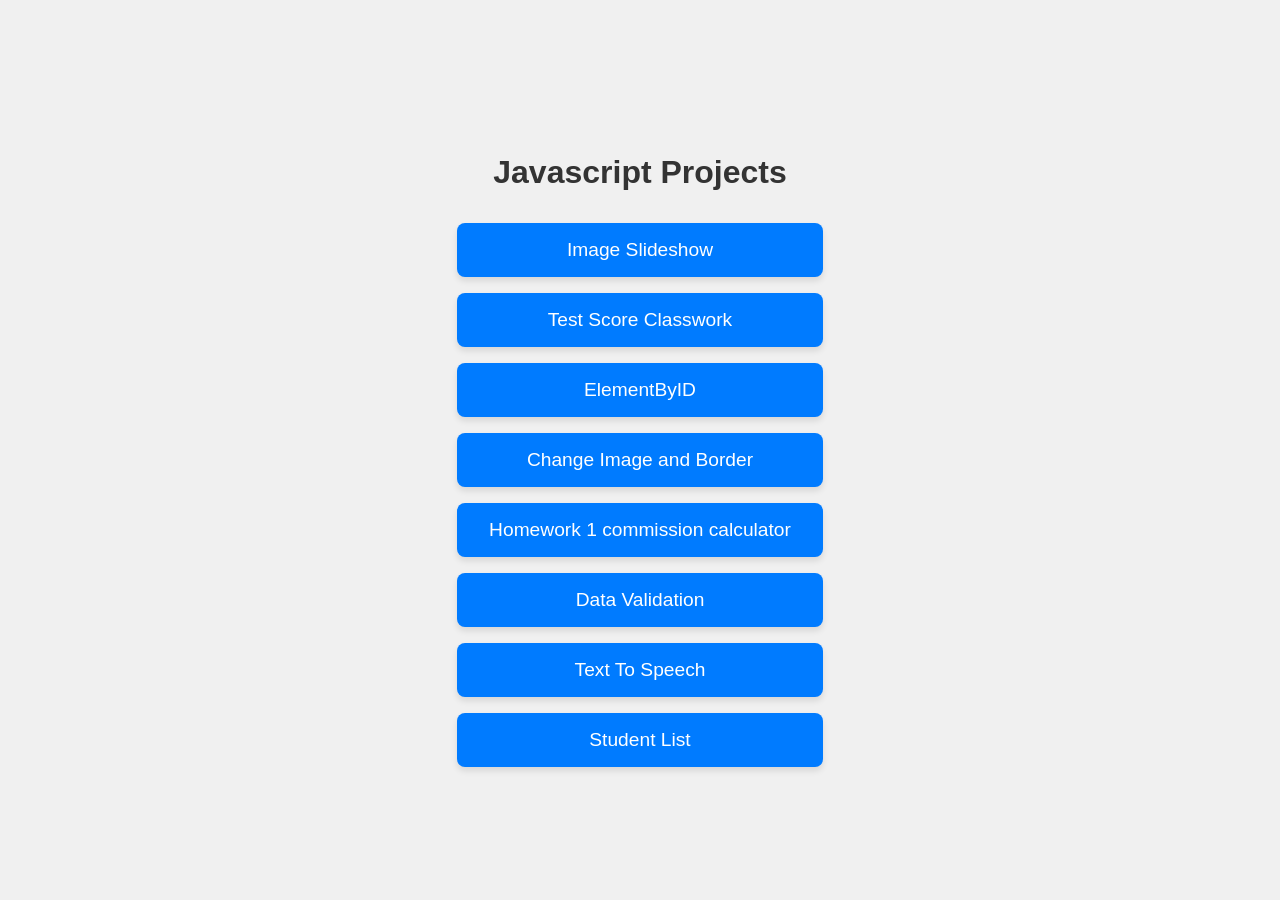
==== index.html @ 63abef26 "push" ====
<!doctype html>
<html lang="en">
  <head>
    <meta charset="UTF-8" />
    <meta name="viewport" content="width=device-width, initial-scale=1.0" />
    <title>Javascript Projects</title>
    <link rel="stylesheet" href="style.css" />
  </head>
  <body>
    <h1>Javascript Projects</h1>
    <div class="button-container">
      <a href="Image Slideshow/index.html" class="button">Image Slideshow</a>
      <a href="Test Score Classwork/index.html" class="button"
        >Test Score Classwork</a
      >
      <a href="ElementByID/index.html" class="button">ElementByID </a>
      <a href="Change Image and Border/index.html" class="button"
        >Change Image and Border</a
      >
      <a href="Homework 1 commission calculator/index.html" class="button"
        >Homework 1 commission calculator</a
      >
      <a href="Data Validation/index.html" class="button">Data Validation</a>
      <a href="Text to speech/index.html" class="button">Text To Speech</a>
      <a href="Student List/index.html" class="button">Student List</a>
    </div>
  </body>
</html>
---- style.css ----
body {
    font-family: sans-serif;
    display: flex;
    flex-direction: column;
    align-items: center;
    justify-content: center;
    height: 100vh;
    margin: 0;
    background-color: #f0f0f0;
}
h1 {
    margin-bottom: 2rem;
    color: #333;
}
.button-container {
    display: flex;
    flex-direction: column;
    gap: 1rem;
}
a.button {
    display: inline-block;
    padding: 1rem 2rem;
    background-color: #007bff;
    color: white;
    text-decoration: none;
    border-radius: 8px;
    font-size: 1.2rem;
    text-align: center;
    transition: background-color 0.3s ease, transform 0.2s ease;
    box-shadow: 0 4px 6px rgba(0, 0, 0, 0.1);
}
a.button:hover {
    background-color: #0056b3;
    transform: translateY(-2px);
}
a.button:active {
    transform: translateY(0);
}
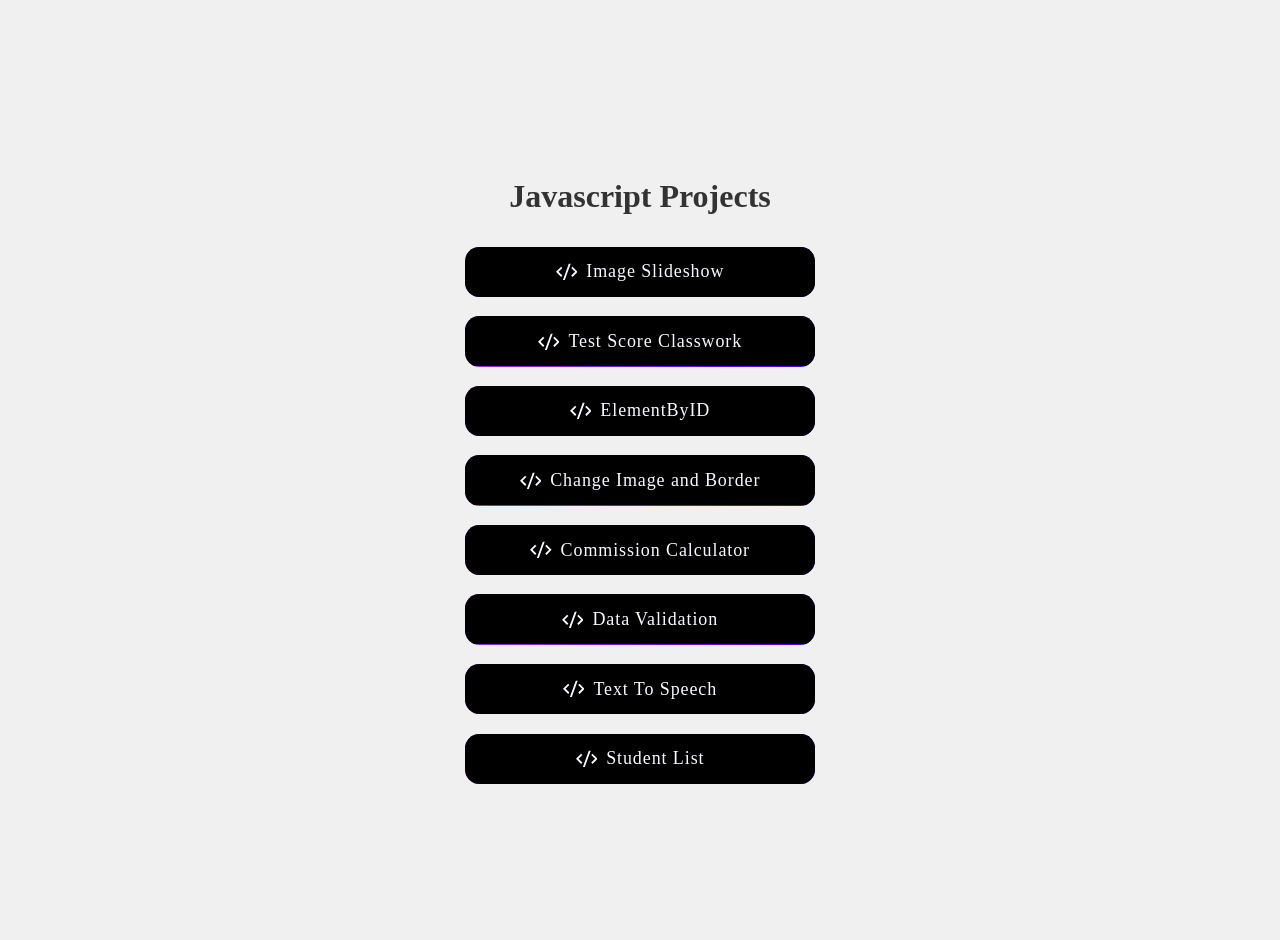
==== commit 1c2fac0f: "update" ====
--- a/index.html
+++ b/index.html
@@ -9,20 +9,112 @@
   <body>
     <h1>Javascript Projects</h1>
     <div class="button-container">
-      <a href="Image Slideshow/index.html" class="button">Image Slideshow</a>
-      <a href="Test Score Classwork/index.html" class="button"
-        >Test Score Classwork</a
+      <a href="Image Slideshow/index.html" class="cssbuttons-io">
+        <span
+          ><svg viewBox="0 0 24 24" xmlns="http://www.w3.org/2000/svg">
+            <path d="M0 0h24v24H0z" fill="none"></path>
+            <path
+              d="M24 12l-5.657 5.657-1.414-1.414L21.172 12l-4.243-4.243 1.414-1.414L24 12zM2.828 12l4.243 4.243-1.414 1.414L0 12l5.657-5.657L7.07 7.757 2.828 12zm6.96 9H7.66l6.552-18h2.128L9.788 21z"
+              fill="currentColor"
+            ></path>
+          </svg>
+          Image Slideshow</span
+        >
+      </a>
+
+      <a href="Test Score Classwork/index.html" class="cssbuttons-io">
+        <span
+          ><svg viewBox="0 0 24 24" xmlns="http://www.w3.org/2000/svg">
+            <path d="M0 0h24v24H0z" fill="none"></path>
+            <path
+              d="M24 12l-5.657 5.657-1.414-1.414L21.172 12l-4.243-4.243 1.414-1.414L24 12zM2.828 12l4.243 4.243-1.414 1.414L0 12l5.657-5.657L7.07 7.757 2.828 12zm6.96 9H7.66l6.552-18h2.128L9.788 21z"
+              fill="currentColor"
+            ></path>
+          </svg>
+          Test Score Classwork</span
+        >
+      </a>
+
+      <a href="ElementByID/index.html" class="cssbuttons-io">
+        <span
+          ><svg viewBox="0 0 24 24" xmlns="http://www.w3.org/2000/svg">
+            <path d="M0 0h24v24H0z" fill="none"></path>
+            <path
+              d="M24 12l-5.657 5.657-1.414-1.414L21.172 12l-4.243-4.243 1.414-1.414L24 12zM2.828 12l4.243 4.243-1.414 1.414L0 12l5.657-5.657L7.07 7.757 2.828 12zm6.96 9H7.66l6.552-18h2.128L9.788 21z"
+              fill="currentColor"
+            ></path>
+          </svg>
+          ElementByID</span
+        >
+      </a>
+
+      <a href="Change Image and Border/index.html" class="cssbuttons-io">
+        <span
+          ><svg viewBox="0 0 24 24" xmlns="http://www.w3.org/2000/svg">
+            <path d="M0 0h24v24H0z" fill="none"></path>
+            <path
+              d="M24 12l-5.657 5.657-1.414-1.414L21.172 12l-4.243-4.243 1.414-1.414L24 12zM2.828 12l4.243 4.243-1.414 1.414L0 12l5.657-5.657L7.07 7.757 2.828 12zm6.96 9H7.66l6.552-18h2.128L9.788 21z"
+              fill="currentColor"
+            ></path>
+          </svg>
+          Change Image and Border</span
+        >
+      </a>
+
+      <a
+        href="Homework 1 commission calculator/index.html"
+        class="cssbuttons-io"
       >
-      <a href="ElementByID/index.html" class="button">ElementByID </a>
-      <a href="Change Image and Border/index.html" class="button"
-        >Change Image and Border</a
-      >
-      <a href="Homework 1 commission calculator/index.html" class="button"
-        >Homework 1 commission calculator</a
-      >
-      <a href="Data Validation/index.html" class="button">Data Validation</a>
-      <a href="Text to speech/index.html" class="button">Text To Speech</a>
-      <a href="Student List/index.html" class="button">Student List</a>
+        <span
+          ><svg viewBox="0 0 24 24" xmlns="http://www.w3.org/2000/svg">
+            <path d="M0 0h24v24H0z" fill="none"></path>
+            <path
+              d="M24 12l-5.657 5.657-1.414-1.414L21.172 12l-4.243-4.243 1.414-1.414L24 12zM2.828 12l4.243 4.243-1.414 1.414L0 12l5.657-5.657L7.07 7.757 2.828 12zm6.96 9H7.66l6.552-18h2.128L9.788 21z"
+              fill="currentColor"
+            ></path>
+          </svg>
+          Commission Calculator</span
+        >
+      </a>
+
+      <a href="Data Validation/index.html" class="cssbuttons-io">
+        <span
+          ><svg viewBox="0 0 24 24" xmlns="http://www.w3.org/2000/svg">
+            <path d="M0 0h24v24H0z" fill="none"></path>
+            <path
+              d="M24 12l-5.657 5.657-1.414-1.414L21.172 12l-4.243-4.243 1.414-1.414L24 12zM2.828 12l4.243 4.243-1.414 1.414L0 12l5.657-5.657L7.07 7.757 2.828 12zm6.96 9H7.66l6.552-18h2.128L9.788 21z"
+              fill="currentColor"
+            ></path>
+          </svg>
+          Data Validation</span
+        >
+      </a>
+
+      <a href="Text to speech/index.html" class="cssbuttons-io">
+        <span
+          ><svg viewBox="0 0 24 24" xmlns="http://www.w3.org/2000/svg">
+            <path d="M0 0h24v24H0z" fill="none"></path>
+            <path
+              d="M24 12l-5.657 5.657-1.414-1.414L21.172 12l-4.243-4.243 1.414-1.414L24 12zM2.828 12l4.243 4.243-1.414 1.414L0 12l5.657-5.657L7.07 7.757 2.828 12zm6.96 9H7.66l6.552-18h2.128L9.788 21z"
+              fill="currentColor"
+            ></path>
+          </svg>
+          Text To Speech</span
+        >
+      </a>
+
+      <a href="Student List/index.html" class="cssbuttons-io">
+        <span
+          ><svg viewBox="0 0 24 24" xmlns="http://www.w3.org/2000/svg">
+            <path d="M0 0h24v24H0z" fill="none"></path>
+            <path
+              d="M24 12l-5.657 5.657-1.414-1.414L21.172 12l-4.243-4.243 1.414-1.414L24 12zM2.828 12l4.243 4.243-1.414 1.414L0 12l5.657-5.657L7.07 7.757 2.828 12zm6.96 9H7.66l6.552-18h2.128L9.788 21z"
+              fill="currentColor"
+            ></path>
+          </svg>
+          Student List</span
+        >
+      </a>
     </div>
   </body>
 </html>
--- a/style.css
+++ b/style.css
@@ -1,38 +1,83 @@
+* {
+    font-family: Cambria, Cochin, Georgia, Times, 'Times New Roman', serif;
+}
+
 body {
-    font-family: sans-serif;
-    display: flex;
-    flex-direction: column;
-    align-items: center;
-    justify-content: center;
-    height: 100vh;
-    margin: 0;
-    background-color: #f0f0f0;
+  font-family: sans-serif;
+  display: flex;
+  flex-direction: column;
+  align-items: center;
+  justify-content: center;
+  min-height: 100vh;
+  margin: 0;
+  background-color: #f0f0f0;
+  padding: 20px;
 }
+
 h1 {
-    margin-bottom: 2rem;
-    color: #333;
+  margin-bottom: 2rem;
+  color: #333;
 }
+
 .button-container {
-    display: flex;
-    flex-direction: column;
-    gap: 1rem;
+  display: flex;
+  flex-direction: column;
+  gap: 1.2rem;
+  width: 100%;
+  max-width: 350px; /* Limits the width of the button list */
 }
-a.button {
-    display: inline-block;
-    padding: 1rem 2rem;
-    background-color: #007bff;
-    color: white;
-    text-decoration: none;
-    border-radius: 8px;
-    font-size: 1.2rem;
-    text-align: center;
-    transition: background-color 0.3s ease, transform 0.2s ease;
-    box-shadow: 0 4px 6px rgba(0, 0, 0, 0.1);
+
+/* --- The New Button Style (Applied to Links) --- */
+.cssbuttons-io {
+  position: relative;
+  font-family: inherit;
+  font-weight: 500;
+  font-size: 18px;
+  letter-spacing: 0.05em;
+  border-radius: 0.8em;
+  cursor: pointer;
+  border: none;
+  background: linear-gradient(to right, #8e2de2, #4a00e0);
+  color: ghostwhite;
+  overflow: hidden;
+  text-decoration: none; /* Removes underline from links */
+  display: block; /* Makes the whole area clickable */
+  text-align: center;
 }
-a.button:hover {
-    background-color: #0056b3;
-    transform: translateY(-2px);
+
+.cssbuttons-io svg {
+  width: 1.2em;
+  height: 1.2em;
+  margin-right: 0.5em;
 }
-a.button:active {
-    transform: translateY(0);
+
+.cssbuttons-io span {
+  position: relative;
+  z-index: 10;
+  transition: color 0.4s;
+  display: inline-flex;
+  align-items: center;
+  padding: 0.8em 1.2em;
 }
+
+.cssbuttons-io::before {
+  content: "";
+  position: absolute;
+  top: 0;
+  left: 0;
+  width: 120%;
+  height: 100%;
+  z-index: 0;
+  background: #000;
+  left: -10%;
+  transform: skew(30deg);
+  transition: transform 0.5s cubic-bezier(0.3, 1, 0.8, 1);
+}
+
+.cssbuttons-io:hover::before {
+  transform: translate3d(100%, 0, 0);
+}
+
+.cssbuttons-io:active {
+  transform: scale(0.95);
+}
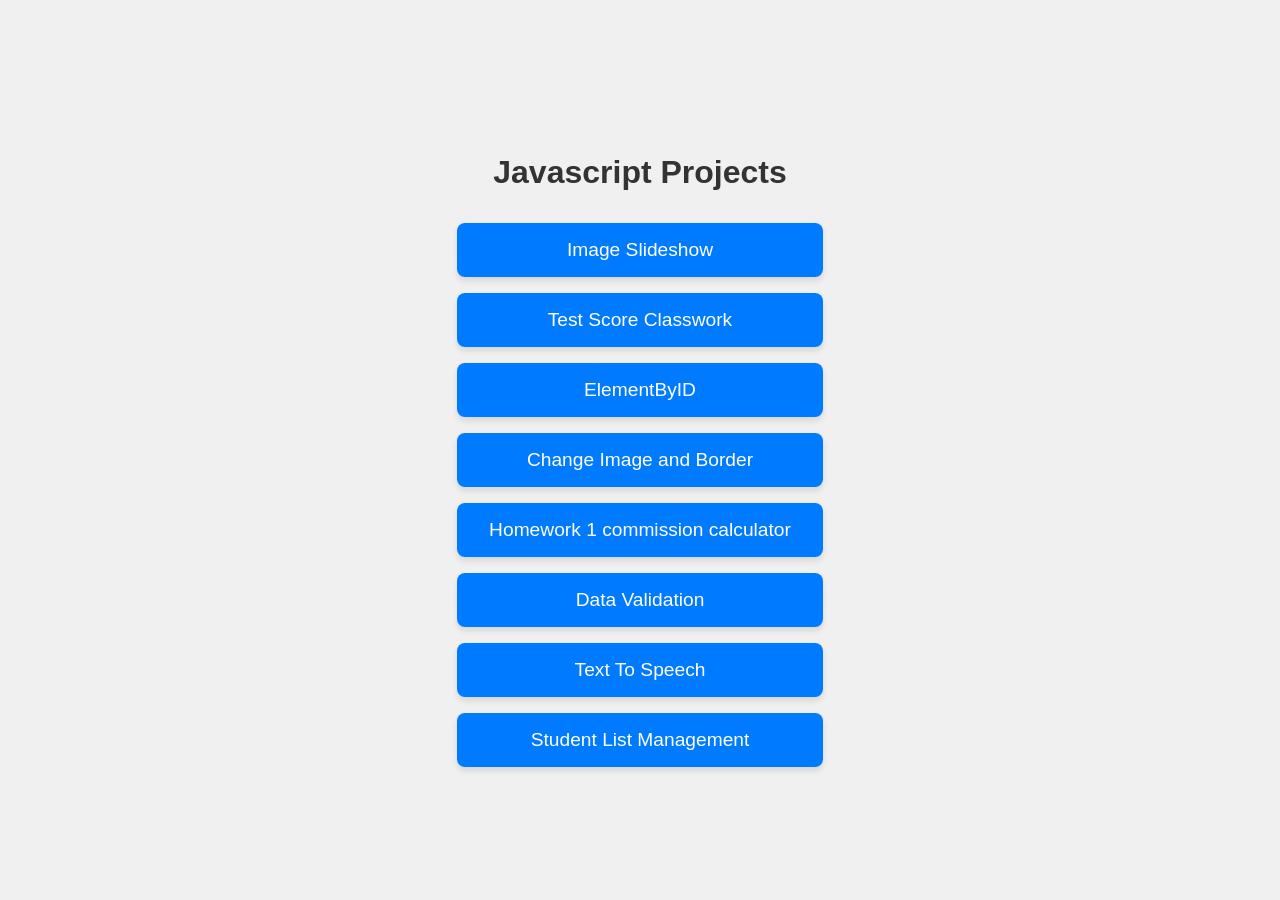
==== commit 3a09ae5b: "commit" ====
--- a/index.html
+++ b/index.html
@@ -1,120 +1,22 @@
-<!doctype html>
+<!DOCTYPE html>
 <html lang="en">
-  <head>
-    <meta charset="UTF-8" />
-    <meta name="viewport" content="width=device-width, initial-scale=1.0" />
+<head>
+    <meta charset="UTF-8">
+    <meta name="viewport" content="width=device-width, initial-scale=1.0">
     <title>Javascript Projects</title>
-    <link rel="stylesheet" href="style.css" />
-  </head>
-  <body>
+    <link rel="stylesheet" href="style.css">
+</head>
+<body>
     <h1>Javascript Projects</h1>
     <div class="button-container">
-      <a href="Image Slideshow/index.html" class="cssbuttons-io">
-        <span
-          ><svg viewBox="0 0 24 24" xmlns="http://www.w3.org/2000/svg">
-            <path d="M0 0h24v24H0z" fill="none"></path>
-            <path
-              d="M24 12l-5.657 5.657-1.414-1.414L21.172 12l-4.243-4.243 1.414-1.414L24 12zM2.828 12l4.243 4.243-1.414 1.414L0 12l5.657-5.657L7.07 7.757 2.828 12zm6.96 9H7.66l6.552-18h2.128L9.788 21z"
-              fill="currentColor"
-            ></path>
-          </svg>
-          Image Slideshow</span
-        >
-      </a>
-
-      <a href="Test Score Classwork/index.html" class="cssbuttons-io">
-        <span
-          ><svg viewBox="0 0 24 24" xmlns="http://www.w3.org/2000/svg">
-            <path d="M0 0h24v24H0z" fill="none"></path>
-            <path
-              d="M24 12l-5.657 5.657-1.414-1.414L21.172 12l-4.243-4.243 1.414-1.414L24 12zM2.828 12l4.243 4.243-1.414 1.414L0 12l5.657-5.657L7.07 7.757 2.828 12zm6.96 9H7.66l6.552-18h2.128L9.788 21z"
-              fill="currentColor"
-            ></path>
-          </svg>
-          Test Score Classwork</span
-        >
-      </a>
-
-      <a href="ElementByID/index.html" class="cssbuttons-io">
-        <span
-          ><svg viewBox="0 0 24 24" xmlns="http://www.w3.org/2000/svg">
-            <path d="M0 0h24v24H0z" fill="none"></path>
-            <path
-              d="M24 12l-5.657 5.657-1.414-1.414L21.172 12l-4.243-4.243 1.414-1.414L24 12zM2.828 12l4.243 4.243-1.414 1.414L0 12l5.657-5.657L7.07 7.757 2.828 12zm6.96 9H7.66l6.552-18h2.128L9.788 21z"
-              fill="currentColor"
-            ></path>
-          </svg>
-          ElementByID</span
-        >
-      </a>
-
-      <a href="Change Image and Border/index.html" class="cssbuttons-io">
-        <span
-          ><svg viewBox="0 0 24 24" xmlns="http://www.w3.org/2000/svg">
-            <path d="M0 0h24v24H0z" fill="none"></path>
-            <path
-              d="M24 12l-5.657 5.657-1.414-1.414L21.172 12l-4.243-4.243 1.414-1.414L24 12zM2.828 12l4.243 4.243-1.414 1.414L0 12l5.657-5.657L7.07 7.757 2.828 12zm6.96 9H7.66l6.552-18h2.128L9.788 21z"
-              fill="currentColor"
-            ></path>
-          </svg>
-          Change Image and Border</span
-        >
-      </a>
-
-      <a
-        href="Homework 1 commission calculator/index.html"
-        class="cssbuttons-io"
-      >
-        <span
-          ><svg viewBox="0 0 24 24" xmlns="http://www.w3.org/2000/svg">
-            <path d="M0 0h24v24H0z" fill="none"></path>
-            <path
-              d="M24 12l-5.657 5.657-1.414-1.414L21.172 12l-4.243-4.243 1.414-1.414L24 12zM2.828 12l4.243 4.243-1.414 1.414L0 12l5.657-5.657L7.07 7.757 2.828 12zm6.96 9H7.66l6.552-18h2.128L9.788 21z"
-              fill="currentColor"
-            ></path>
-          </svg>
-          Commission Calculator</span
-        >
-      </a>
-
-      <a href="Data Validation/index.html" class="cssbuttons-io">
-        <span
-          ><svg viewBox="0 0 24 24" xmlns="http://www.w3.org/2000/svg">
-            <path d="M0 0h24v24H0z" fill="none"></path>
-            <path
-              d="M24 12l-5.657 5.657-1.414-1.414L21.172 12l-4.243-4.243 1.414-1.414L24 12zM2.828 12l4.243 4.243-1.414 1.414L0 12l5.657-5.657L7.07 7.757 2.828 12zm6.96 9H7.66l6.552-18h2.128L9.788 21z"
-              fill="currentColor"
-            ></path>
-          </svg>
-          Data Validation</span
-        >
-      </a>
-
-      <a href="Text to speech/index.html" class="cssbuttons-io">
-        <span
-          ><svg viewBox="0 0 24 24" xmlns="http://www.w3.org/2000/svg">
-            <path d="M0 0h24v24H0z" fill="none"></path>
-            <path
-              d="M24 12l-5.657 5.657-1.414-1.414L21.172 12l-4.243-4.243 1.414-1.414L24 12zM2.828 12l4.243 4.243-1.414 1.414L0 12l5.657-5.657L7.07 7.757 2.828 12zm6.96 9H7.66l6.552-18h2.128L9.788 21z"
-              fill="currentColor"
-            ></path>
-          </svg>
-          Text To Speech</span
-        >
-      </a>
-
-      <a href="Student List/index.html" class="cssbuttons-io">
-        <span
-          ><svg viewBox="0 0 24 24" xmlns="http://www.w3.org/2000/svg">
-            <path d="M0 0h24v24H0z" fill="none"></path>
-            <path
-              d="M24 12l-5.657 5.657-1.414-1.414L21.172 12l-4.243-4.243 1.414-1.414L24 12zM2.828 12l4.243 4.243-1.414 1.414L0 12l5.657-5.657L7.07 7.757 2.828 12zm6.96 9H7.66l6.552-18h2.128L9.788 21z"
-              fill="currentColor"
-            ></path>
-          </svg>
-          Student List</span
-        >
-      </a>
+        <a href="Image Slideshow/index.html" class="button">Image Slideshow</a>
+        <a href="Test Score Classwork/index.html" class="button">Test Score Classwork</a>
+        <a href="ElementByID/index.html" class="button">ElementByID </a>
+        <a href="Change Image and Border/index.html" class="button">Change Image and Border</a>
+        <a href="Homework 1 commission calculator/index.html" class="button">Homework 1 commission calculator</a>
+        <a href="Data Validation/index.html" class="button">Data Validation</a>
+        <a href="Text to speech/index.html" class="button">Text To Speech</a>
+        <a href="Student List Management/index.html" class="button">Student List Management</a>
     </div>
-  </body>
+</body>
 </html>
--- a/style.css
+++ b/style.css
@@ -1,83 +1,38 @@
-* {
-    font-family: Cambria, Cochin, Georgia, Times, 'Times New Roman', serif;
+body {
+    font-family: sans-serif;
+    display: flex;
+    flex-direction: column;
+    align-items: center;
+    justify-content: center;
+    height: 100vh;
+    margin: 0;
+    background-color: #f0f0f0;
 }
-
-body {
-  font-family: sans-serif;
-  display: flex;
-  flex-direction: column;
-  align-items: center;
-  justify-content: center;
-  min-height: 100vh;
-  margin: 0;
-  background-color: #f0f0f0;
-  padding: 20px;
+h1 {
+    margin-bottom: 2rem;
+    color: #333;
 }
-
-h1 {
-  margin-bottom: 2rem;
-  color: #333;
+.button-container {
+    display: flex;
+    flex-direction: column;
+    gap: 1rem;
 }
-
-.button-container {
-  display: flex;
-  flex-direction: column;
-  gap: 1.2rem;
-  width: 100%;
-  max-width: 350px; /* Limits the width of the button list */
+a.button {
+    display: inline-block;
+    padding: 1rem 2rem;
+    background-color: #007bff;
+    color: white;
+    text-decoration: none;
+    border-radius: 8px;
+    font-size: 1.2rem;
+    text-align: center;
+    transition: background-color 0.3s ease, transform 0.2s ease;
+    box-shadow: 0 4px 6px rgba(0, 0, 0, 0.1);
 }
-
-/* --- The New Button Style (Applied to Links) --- */
-.cssbuttons-io {
-  position: relative;
-  font-family: inherit;
-  font-weight: 500;
-  font-size: 18px;
-  letter-spacing: 0.05em;
-  border-radius: 0.8em;
-  cursor: pointer;
-  border: none;
-  background: linear-gradient(to right, #8e2de2, #4a00e0);
-  color: ghostwhite;
-  overflow: hidden;
-  text-decoration: none; /* Removes underline from links */
-  display: block; /* Makes the whole area clickable */
-  text-align: center;
+a.button:hover {
+    background-color: #0056b3;
+    transform: translateY(-2px);
 }
-
-.cssbuttons-io svg {
-  width: 1.2em;
-  height: 1.2em;
-  margin-right: 0.5em;
+a.button:active {
+    transform: translateY(0);
 }
-
-.cssbuttons-io span {
-  position: relative;
-  z-index: 10;
-  transition: color 0.4s;
-  display: inline-flex;
-  align-items: center;
-  padding: 0.8em 1.2em;
-}
-
-.cssbuttons-io::before {
-  content: "";
-  position: absolute;
-  top: 0;
-  left: 0;
-  width: 120%;
-  height: 100%;
-  z-index: 0;
-  background: #000;
-  left: -10%;
-  transform: skew(30deg);
-  transition: transform 0.5s cubic-bezier(0.3, 1, 0.8, 1);
-}
-
-.cssbuttons-io:hover::before {
-  transform: translate3d(100%, 0, 0);
-}
-
-.cssbuttons-io:active {
-  transform: scale(0.95);
-}
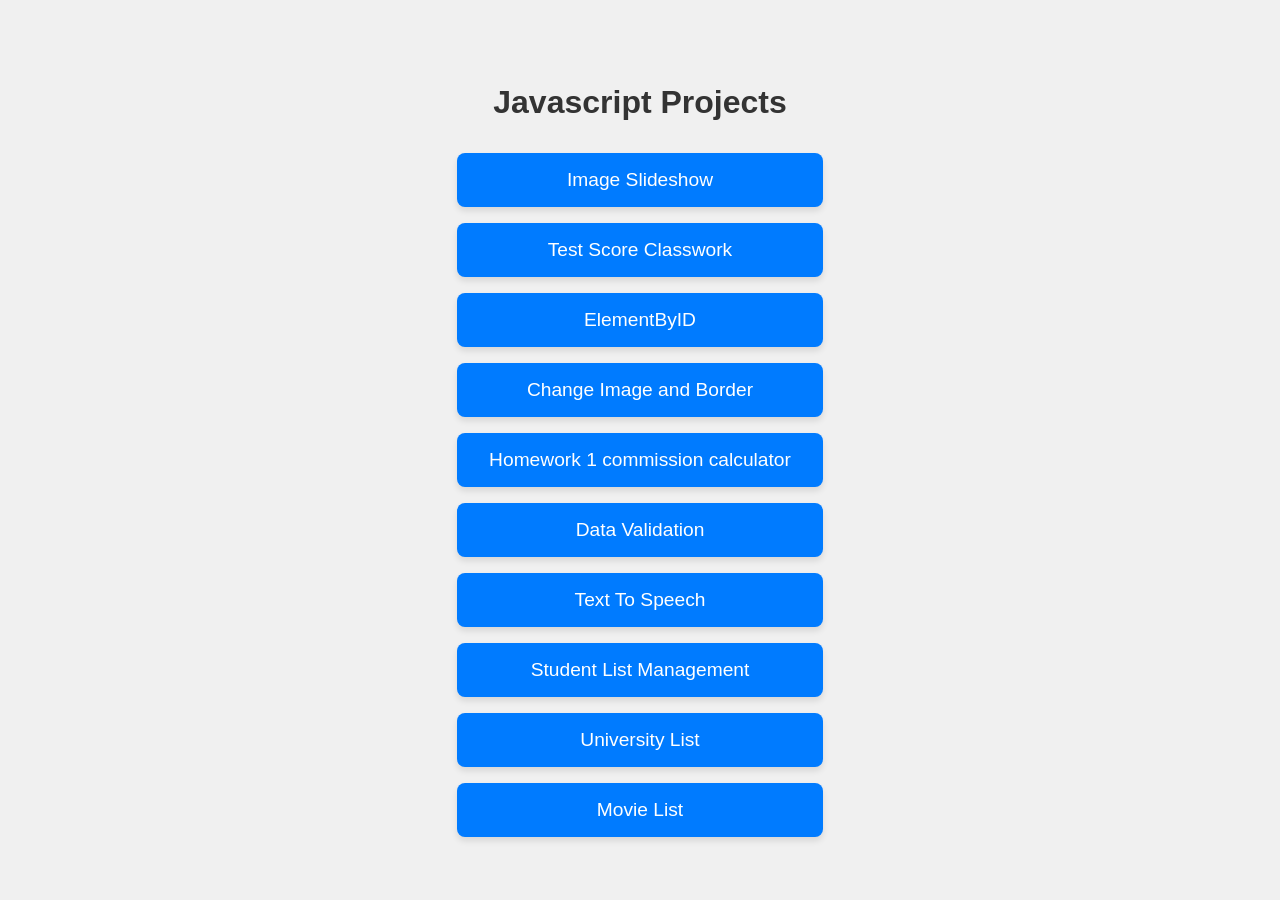
==== commit 34f5ee90: "push" ====
--- a/index.html
+++ b/index.html
@@ -1,22 +1,34 @@
-<!DOCTYPE html>
+<!doctype html>
 <html lang="en">
-<head>
-    <meta charset="UTF-8">
-    <meta name="viewport" content="width=device-width, initial-scale=1.0">
+  <head>
+    <meta charset="UTF-8" />
+    <meta name="viewport" content="width=device-width, initial-scale=1.0" />
     <title>Javascript Projects</title>
-    <link rel="stylesheet" href="style.css">
-</head>
-<body>
+    <link rel="stylesheet" href="style.css" />
+  </head>
+  <body>
     <h1>Javascript Projects</h1>
     <div class="button-container">
-        <a href="Image Slideshow/index.html" class="button">Image Slideshow</a>
-        <a href="Test Score Classwork/index.html" class="button">Test Score Classwork</a>
-        <a href="ElementByID/index.html" class="button">ElementByID </a>
-        <a href="Change Image and Border/index.html" class="button">Change Image and Border</a>
-        <a href="Homework 1 commission calculator/index.html" class="button">Homework 1 commission calculator</a>
-        <a href="Data Validation/index.html" class="button">Data Validation</a>
-        <a href="Text to speech/index.html" class="button">Text To Speech</a>
-        <a href="Student List Management/index.html" class="button">Student List Management</a>
+      <a href="Image_Slideshow/index.html" class="button">Image Slideshow</a>
+      <a href="Test_Score_Classwork/index.html" class="button"
+        >Test Score Classwork</a
+      >
+      <a href="ElementByID/index.html" class="button">ElementByID </a>
+      <a href="Change_Image_and_Border/index.html" class="button"
+        >Change Image and Border</a
+      >
+      <a href="Homework_1_commission_calculator/index.html" class="button"
+        >Homework 1 commission calculator</a
+      >
+      <a href="Data_Validation/index.html" class="button">Data Validation</a>
+      <a href="Text_to_speech/index.html" class="button">Text To Speech</a>
+      <a href="Student_List_Management/index.html" class="button"
+        >Student List Management</a
+      >
+      <a href="List_of_University/Fetch1.html" class="button"
+        >University List</a
+      >
+      <a href="Movie_list/index.html" class="button">Movie List</a>
     </div>
-</body>
+  </body>
 </html>
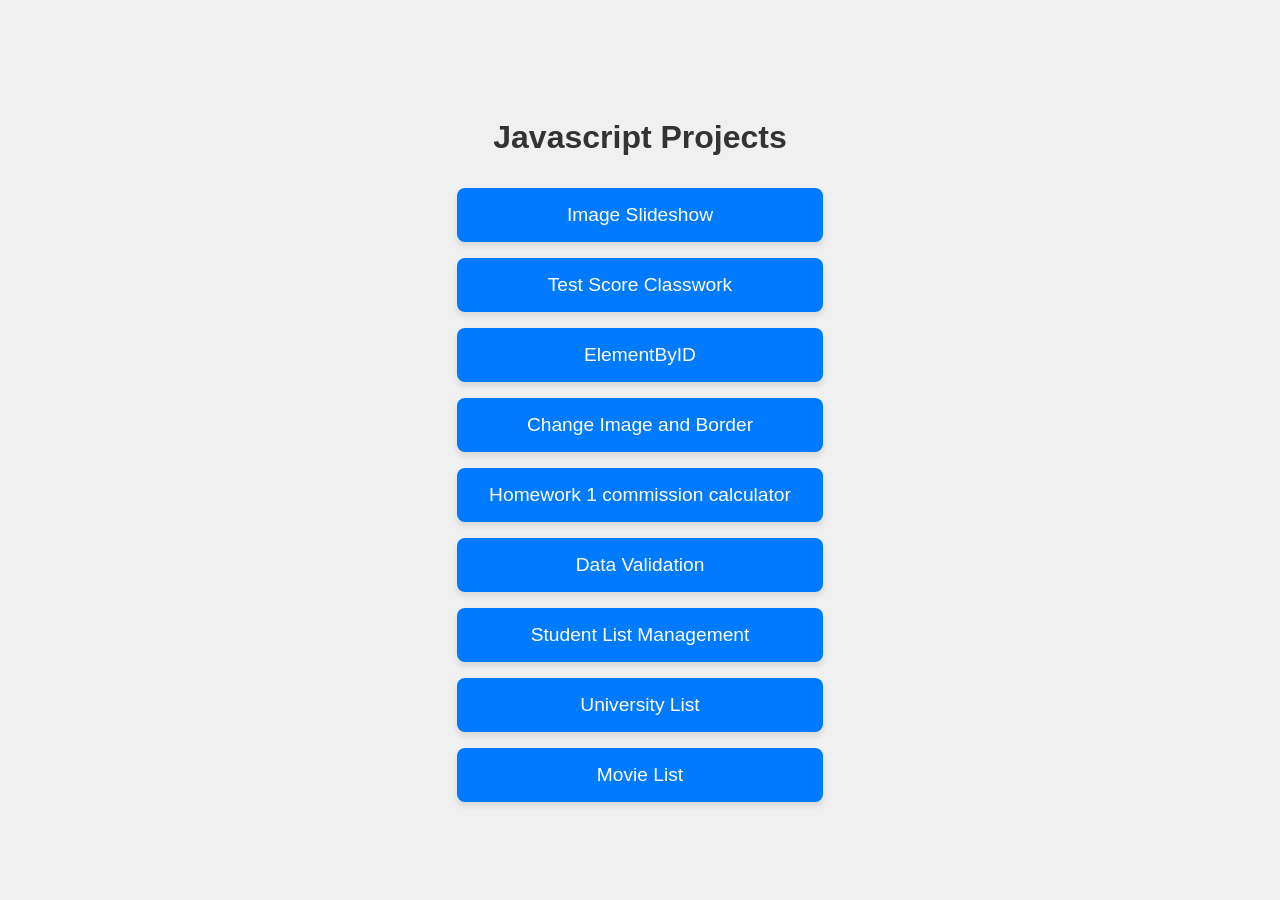
==== commit 2891a622: "push" ====
--- a/index.html
+++ b/index.html
@@ -21,7 +21,6 @@
         >Homework 1 commission calculator</a
       >
       <a href="Data_Validation/index.html" class="button">Data Validation</a>
-      <a href="Text_to_speech/index.html" class="button">Text To Speech</a>
       <a href="Student_List_Management/index.html" class="button"
         >Student List Management</a
       >
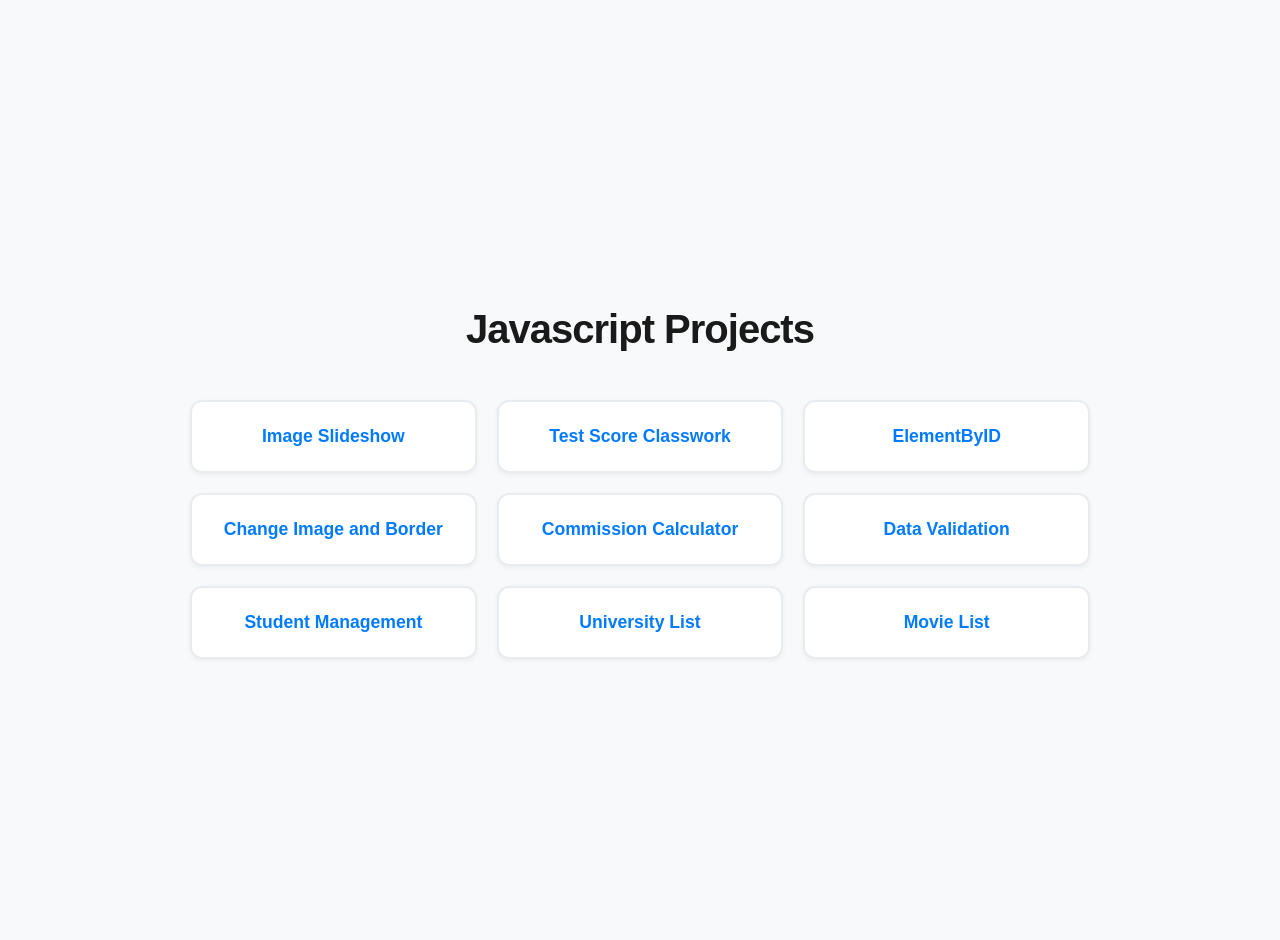
==== commit fce3c857: "push" ====
--- a/index.html
+++ b/index.html
@@ -7,27 +7,29 @@
     <link rel="stylesheet" href="style.css" />
   </head>
   <body>
-    <h1>Javascript Projects</h1>
-    <div class="button-container">
-      <a href="Image_Slideshow/index.html" class="button">Image Slideshow</a>
-      <a href="Test_Score_Classwork/index.html" class="button"
-        >Test Score Classwork</a
-      >
-      <a href="ElementByID/index.html" class="button">ElementByID </a>
-      <a href="Change_Image_and_Border/index.html" class="button"
-        >Change Image and Border</a
-      >
-      <a href="Homework_1_commission_calculator/index.html" class="button"
-        >Homework 1 commission calculator</a
-      >
-      <a href="Data_Validation/index.html" class="button">Data Validation</a>
-      <a href="Student_List_Management/index.html" class="button"
-        >Student List Management</a
-      >
-      <a href="List_of_University/Fetch1.html" class="button"
-        >University List</a
-      >
-      <a href="Movie_list/index.html" class="button">Movie List</a>
+    <div class="main-wrapper">
+      <h1>Javascript Projects</h1>
+      <div class="button-container">
+        <a href="Image_Slideshow/index.html" class="button">Image Slideshow</a>
+        <a href="Test_Score_Classwork/index.html" class="button"
+          >Test Score Classwork</a
+        >
+        <a href="ElementByID/index.html" class="button">ElementByID</a>
+        <a href="Change_Image_and_Border/index.html" class="button"
+          >Change Image and Border</a
+        >
+        <a href="Homework_1_commission_calculator/index.html" class="button"
+          >Commission Calculator</a
+        >
+        <a href="Data_Validation/index.html" class="button">Data Validation</a>
+        <a href="Student_List_Management/index.html" class="button"
+          >Student Management</a
+        >
+        <a href="List_of_University/Fetch1.html" class="button"
+          >University List</a
+        >
+        <a href="Movie_list/index.html" class="button">Movie List</a>
+      </div>
     </div>
   </body>
 </html>
--- a/style.css
+++ b/style.css
@@ -1,38 +1,74 @@
+/* style.css */
 body {
-    font-family: sans-serif;
+    font-family: 'Segoe UI', Roboto, Helvetica, Arial, sans-serif;
+    background-color: #f8f9fa;
+    color: #212529;
+    margin: 0;
     display: flex;
-    flex-direction: column;
+    justify-content: center;
+    align-items: center;
+    min-height: 100vh;
+    padding: 20px;
+}
+
+.main-wrapper {
+    width: 100%;
+    max-width: 900px;
+    text-align: center;
+}
+
+h1 {
+    margin-bottom: 3rem;
+    font-weight: 700;
+    font-size: 2.5rem;
+    color: #1a1a1a;
+    letter-spacing: -1px;
+}
+
+/* The Grid Layout */
+.button-container {
+    display: grid;
+    /* This creates 3 columns on desktop, 2 on tablets, 1 on mobile */
+    grid-template-columns: repeat(auto-fit, minmax(250px, 1fr));
+    gap: 20px;
+}
+
+a.button {
+    display: flex;
     align-items: center;
     justify-content: center;
-    height: 100vh;
-    margin: 0;
-    background-color: #f0f0f0;
+    padding: 1.5rem 1rem;
+    background-color: #ffffff;
+    color: #007bff;
+    text-decoration: none;
+    border-radius: 12px;
+    font-size: 1.1rem;
+    font-weight: 600;
+    text-align: center;
+    border: 2px solid #e9ecef;
+    transition: all 0.3s cubic-bezier(0.25, 0.8, 0.25, 1);
+    box-shadow: 0 2px 5px rgba(0,0,0,0.05);
 }
-h1 {
-    margin-bottom: 2rem;
-    color: #333;
-}
-.button-container {
-    display: flex;
-    flex-direction: column;
-    gap: 1rem;
-}
-a.button {
-    display: inline-block;
-    padding: 1rem 2rem;
+
+/* Modern Hover Effect */
+a.button:hover {
     background-color: #007bff;
     color: white;
-    text-decoration: none;
-    border-radius: 8px;
-    font-size: 1.2rem;
-    text-align: center;
-    transition: background-color 0.3s ease, transform 0.2s ease;
-    box-shadow: 0 4px 6px rgba(0, 0, 0, 0.1);
+    border-color: #007bff;
+    transform: translateY(-5px);
+    box-shadow: 0 10px 20px rgba(0, 123, 255, 0.2);
 }
-a.button:hover {
-    background-color: #0056b3;
+
+a.button:active {
     transform: translateY(-2px);
 }
-a.button:active {
-    transform: translateY(0);
-}
+
+/* Mobile adjustments */
+@media (max-width: 600px) {
+    h1 {
+        font-size: 1.8rem;
+    }
+    .button-container {
+        grid-template-columns: 1fr;
+    }
+}
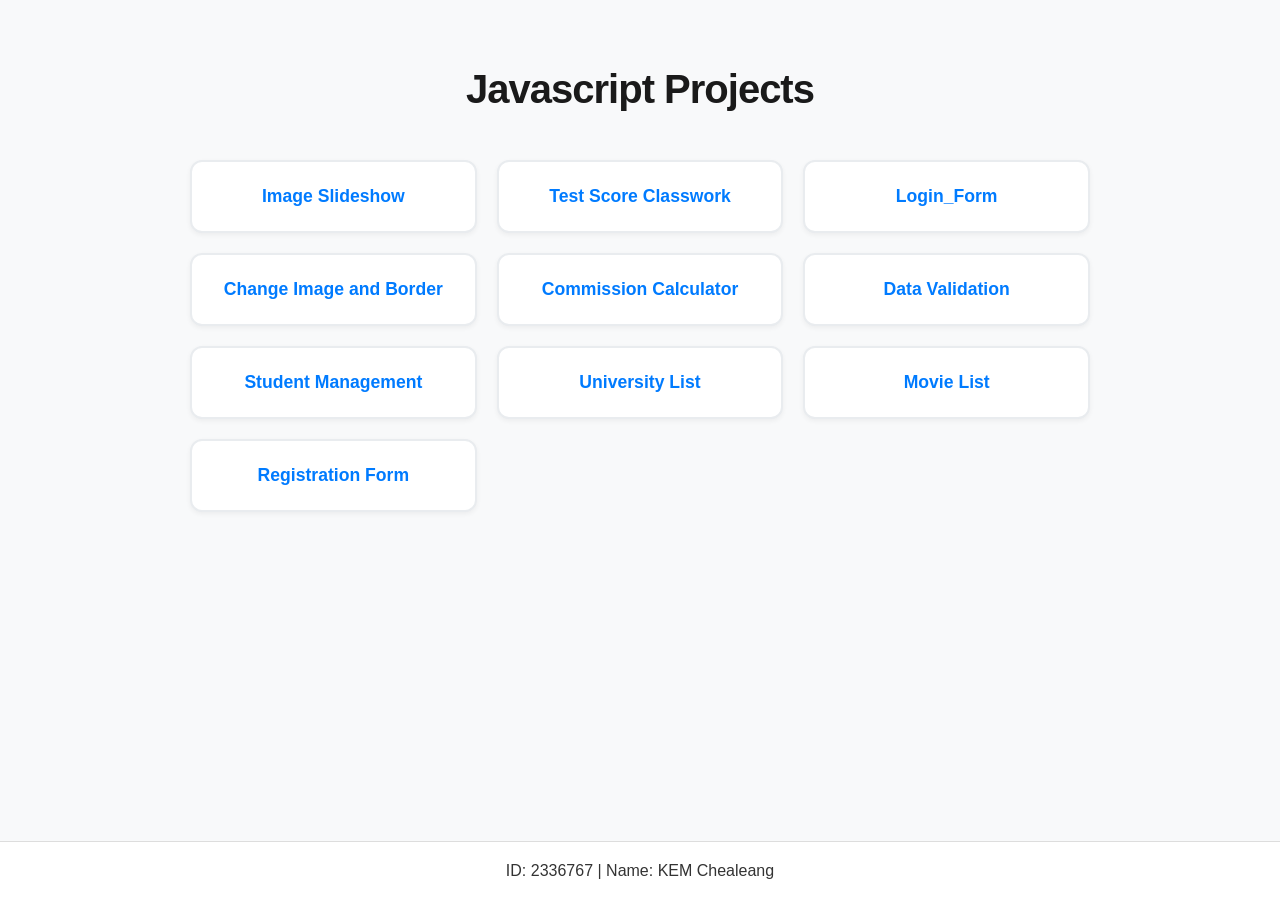
==== commit 06f479c7: "push" ====
--- a/index.html
+++ b/index.html
@@ -14,22 +14,31 @@
         <a href="Test_Score_Classwork/index.html" class="button"
           >Test Score Classwork</a
         >
-        <a href="ElementByID/index.html" class="button">ElementByID</a>
+        <a href="Login_Form_Authentication/login.html" class="button"
+          >Login_Form</a
+        >
         <a href="Change_Image_and_Border/index.html" class="button"
           >Change Image and Border</a
         >
-        <a href="Homework_1_commission_calculator/index.html" class="button"
+        <a href="Homework_commission_calculator/index.html" class="button"
           >Commission Calculator</a
         >
         <a href="Data_Validation/index.html" class="button">Data Validation</a>
         <a href="Student_List_Management/index.html" class="button"
           >Student Management</a
         >
-        <a href="List_of_University/Fetch1.html" class="button"
+        <a href="List_of_University/index.html" class="button"
           >University List</a
         >
         <a href="Movie_list/index.html" class="button">Movie List</a>
+        <a href="Registration_Form/index.html" class="button"
+          >Registration Form</a
+        >
       </div>
     </div>
+
+    <footer class="site-footer">
+      <p>ID: 2336767 | Name: KEM Chealeang</p>
+    </footer>
   </body>
 </html>
--- a/style.css
+++ b/style.css
@@ -1,74 +1,92 @@
-/* style.css */
+/* General Reset and Body Layout */
 body {
-    font-family: 'Segoe UI', Roboto, Helvetica, Arial, sans-serif;
-    background-color: #f8f9fa;
-    color: #212529;
-    margin: 0;
-    display: flex;
-    justify-content: center;
-    align-items: center;
-    min-height: 100vh;
-    padding: 20px;
+  font-family: "Segoe UI", Roboto, Helvetica, Arial, sans-serif;
+  background-color: #f8f9fa;
+  color: #212529;
+  margin: 0;
+  display: flex;
+  flex-direction: column; /* Stacks wrapper and footer vertically */
+  align-items: center; /* Centers content horizontally */
+  min-height: 100vh; /* Ensures body takes full screen height */
 }
 
+/* Content Wrapper */
 .main-wrapper {
-    width: 100%;
-    max-width: 900px;
-    text-align: center;
+  width: 100%;
+  max-width: 900px;
+  text-align: center;
+  padding: 40px 20px;
+  flex: 1; /* Pushes footer to the bottom */
 }
 
+/* Heading Style */
 h1 {
-    margin-bottom: 3rem;
-    font-weight: 700;
-    font-size: 2.5rem;
-    color: #1a1a1a;
-    letter-spacing: -1px;
+  margin-bottom: 3rem;
+  font-weight: 700;
+  font-size: 2.5rem;
+  color: #1a1a1a;
+  letter-spacing: -1px;
 }
 
 /* The Grid Layout */
 .button-container {
-    display: grid;
-    /* This creates 3 columns on desktop, 2 on tablets, 1 on mobile */
-    grid-template-columns: repeat(auto-fit, minmax(250px, 1fr));
-    gap: 20px;
+  display: grid;
+  grid-template-columns: repeat(auto-fit, minmax(250px, 1fr));
+  gap: 20px;
 }
 
+/* Button Styling */
 a.button {
-    display: flex;
-    align-items: center;
-    justify-content: center;
-    padding: 1.5rem 1rem;
-    background-color: #ffffff;
-    color: #007bff;
-    text-decoration: none;
-    border-radius: 12px;
-    font-size: 1.1rem;
-    font-weight: 600;
-    text-align: center;
-    border: 2px solid #e9ecef;
-    transition: all 0.3s cubic-bezier(0.25, 0.8, 0.25, 1);
-    box-shadow: 0 2px 5px rgba(0,0,0,0.05);
+  display: flex;
+  align-items: center;
+  justify-content: center;
+  padding: 1.5rem 1rem;
+  background-color: #ffffff;
+  color: #007bff;
+  text-decoration: none;
+  border-radius: 12px;
+  font-size: 1.1rem;
+  font-weight: 600;
+  text-align: center;
+  border: 2px solid #e9ecef;
+  transition: all 0.3s cubic-bezier(0.25, 0.8, 0.25, 1);
+  box-shadow: 0 2px 5px rgba(0, 0, 0, 0.05);
 }
 
-/* Modern Hover Effect */
+/* Hover Effects */
 a.button:hover {
-    background-color: #007bff;
-    color: white;
-    border-color: #007bff;
-    transform: translateY(-5px);
-    box-shadow: 0 10px 20px rgba(0, 123, 255, 0.2);
+  background-color: #007bff;
+  color: white;
+  border-color: #007bff;
+  transform: translateY(-5px);
+  box-shadow: 0 10px 20px rgba(0, 123, 255, 0.2);
 }
 
 a.button:active {
-    transform: translateY(-2px);
+  transform: translateY(-2px);
+}
+
+/* Footer Styling */
+.site-footer {
+  width: 100%;
+  background-color: #ffffff;
+  padding: 20px 0;
+  text-align: center;
+  border-top: 1px solid #ddd;
+}
+
+.site-footer p {
+  margin: 0;
+  color: #333;
+  font-weight: 500;
 }
 
 /* Mobile adjustments */
 @media (max-width: 600px) {
-    h1 {
-        font-size: 1.8rem;
-    }
-    .button-container {
-        grid-template-columns: 1fr;
-    }
-}+  h1 {
+    font-size: 1.8rem;
+  }
+  .button-container {
+    grid-template-columns: 1fr;
+  }
+}
